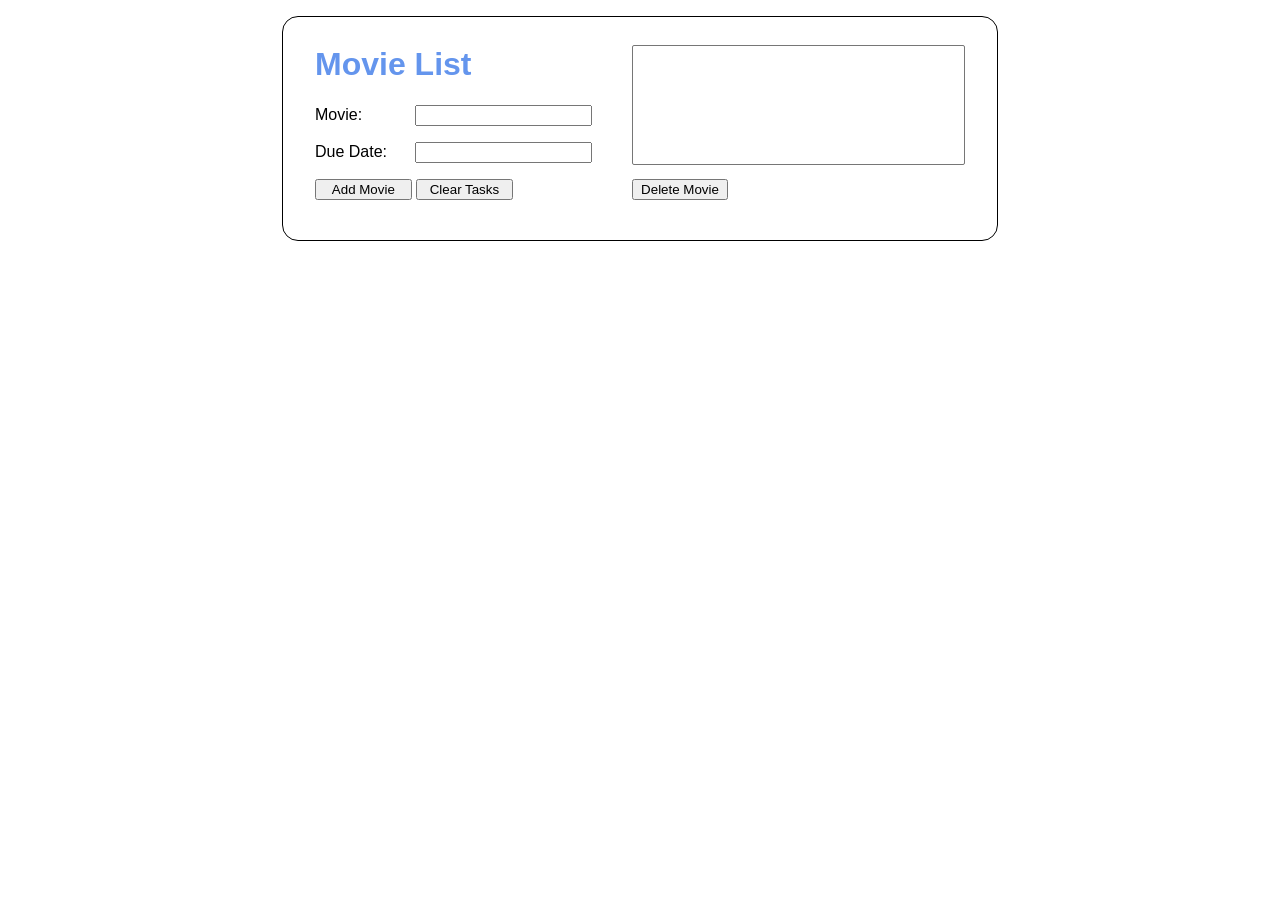
==== movie_tracker/index.html @ 3a2f17d4 "renamed files" ====
<!DOCTYPE html>
<html lang="en">
<head>
    <meta name="viewport" content="width=device-width, initial-scale=1">
    <title>My Movie List</title>
    <link rel="stylesheet" href="movie_list.css">
</head>

<body>
    <div id="form">
        <h1>Movie List</h1>
        <div>
            <label for="task">Movie:</label>
            <input type="text" name="task" id="task">
        </div>
        <div>
            <label for="due_date">Due Date:</label>
            <input type="text" name="due_date" id="due_date">
        </div>
            <button id="add_task">Add Movie</button>
            <button id="clear_tasks">Clear Tasks</button>
    </div>
    
    <div id="display">
        <select name="tasks" id="tasks" multiple></select><br>
        <button id="delete_task">Delete Movie</button>
    </div>

    <div class="clear"></div>
    <p id="msg"></p>
       
    <script type="importmap">
        {
          "imports": {
            "storage": "../general_modules/storage.js",
            "DOM": "../general_modules/DOM.js",
            "task":"./modules/movie.js",
            "task_storage":"./modules/movie_storage.js",
            "task_list":"./modules/movie_tracker.js"
          }
        }
    </script>
    <script src="movie_tracker.js" type="module"></script>
</body>
</html>
---- movie_tracker/movie_list.css ----
body {
    font-family: Arial, Helvetica, sans-serif;
    background-color: white;
    margin: 1em auto;
    width: 650px;
    padding: 0.5em 2em;
    border: 1px solid black;
    border-radius: 1em;
}
h1, h3 {
    color: cornflowerblue;
}
div {
    margin-bottom: 1em;
}
label {
    display: inline-block;
    width: 6em;
}
input {
    margin-right: 0.5em;
}
button {
    width: 7.25em;
}
select {
    width: 25em;
    height: 9em;
    margin: 1.5em 0 1em 0;
    padding: 1em;
    overflow-x: scroll;
    overflow-y: scroll;
}
p {
    color: red;
}
#form {
    float: left; 
}
#display {
    float: right; 
}
.clear { 
    clear: both; 
}
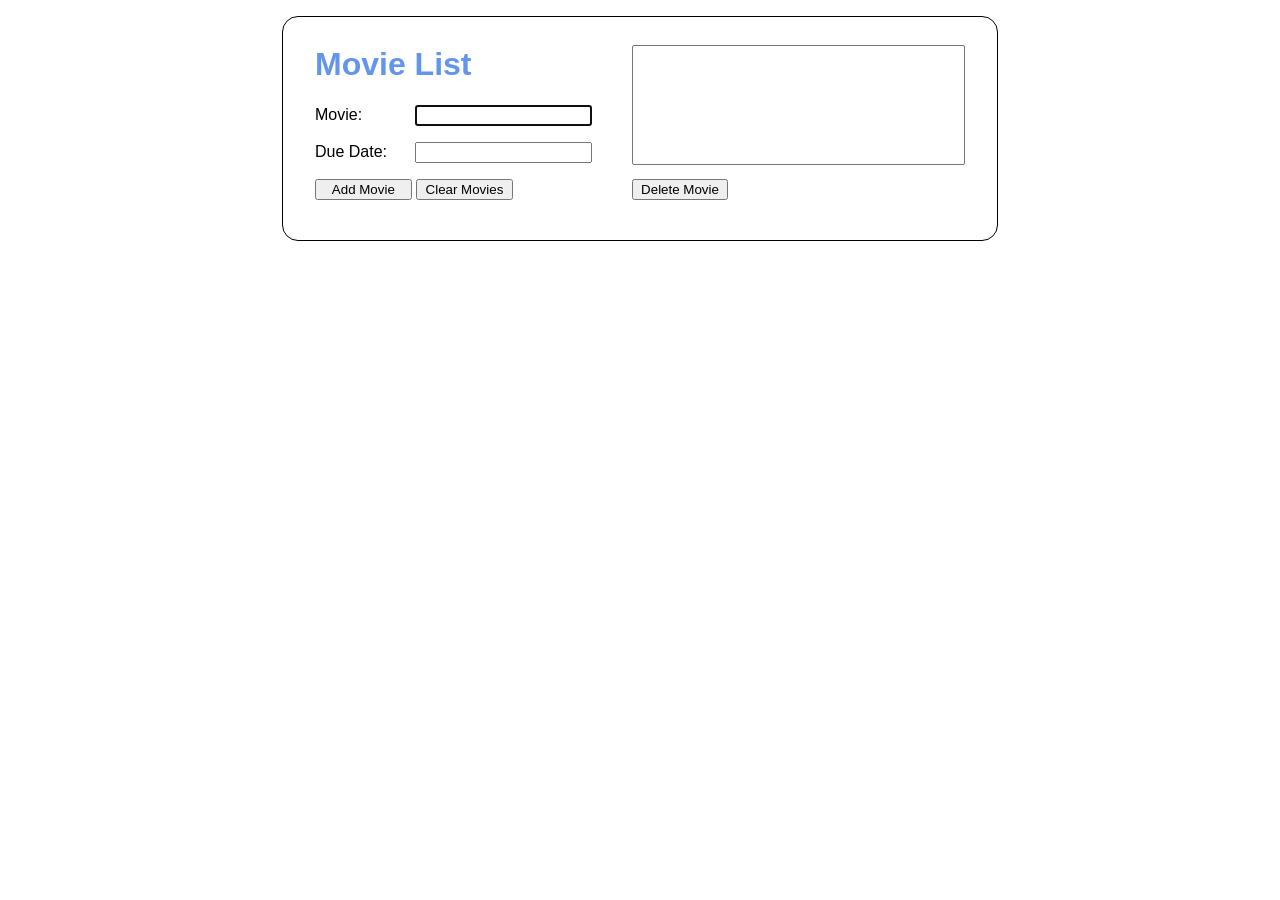
==== commit 1bdfd306: "made it work" ====
--- a/movie_tracker/index.html
+++ b/movie_tracker/index.html
@@ -10,20 +10,20 @@
     <div id="form">
         <h1>Movie List</h1>
         <div>
-            <label for="task">Movie:</label>
-            <input type="text" name="task" id="task">
+            <label for="movie">Movie:</label>
+            <input type="text" name="movie" id="movie">
         </div>
         <div>
             <label for="due_date">Due Date:</label>
             <input type="text" name="due_date" id="due_date">
         </div>
-            <button id="add_task">Add Movie</button>
-            <button id="clear_tasks">Clear Tasks</button>
+            <button id="add_movie">Add Movie</button>
+            <button id="clear_movies">Clear Movies</button>
     </div>
     
     <div id="display">
-        <select name="tasks" id="tasks" multiple></select><br>
-        <button id="delete_task">Delete Movie</button>
+        <select name="movies" id="movies" multiple></select><br>
+        <button id="delete_movie">Delete Movie</button>
     </div>
 
     <div class="clear"></div>
@@ -34,9 +34,9 @@
           "imports": {
             "storage": "../general_modules/storage.js",
             "DOM": "../general_modules/DOM.js",
-            "task":"./modules/movie.js",
-            "task_storage":"./modules/movie_storage.js",
-            "task_list":"./modules/movie_tracker.js"
+            "movie":"./modules/movie.js",
+            "movie_storage":"./modules/movie_storage.js",
+            "movie_list":"./modules/movie_list.js"
           }
         }
     </script>
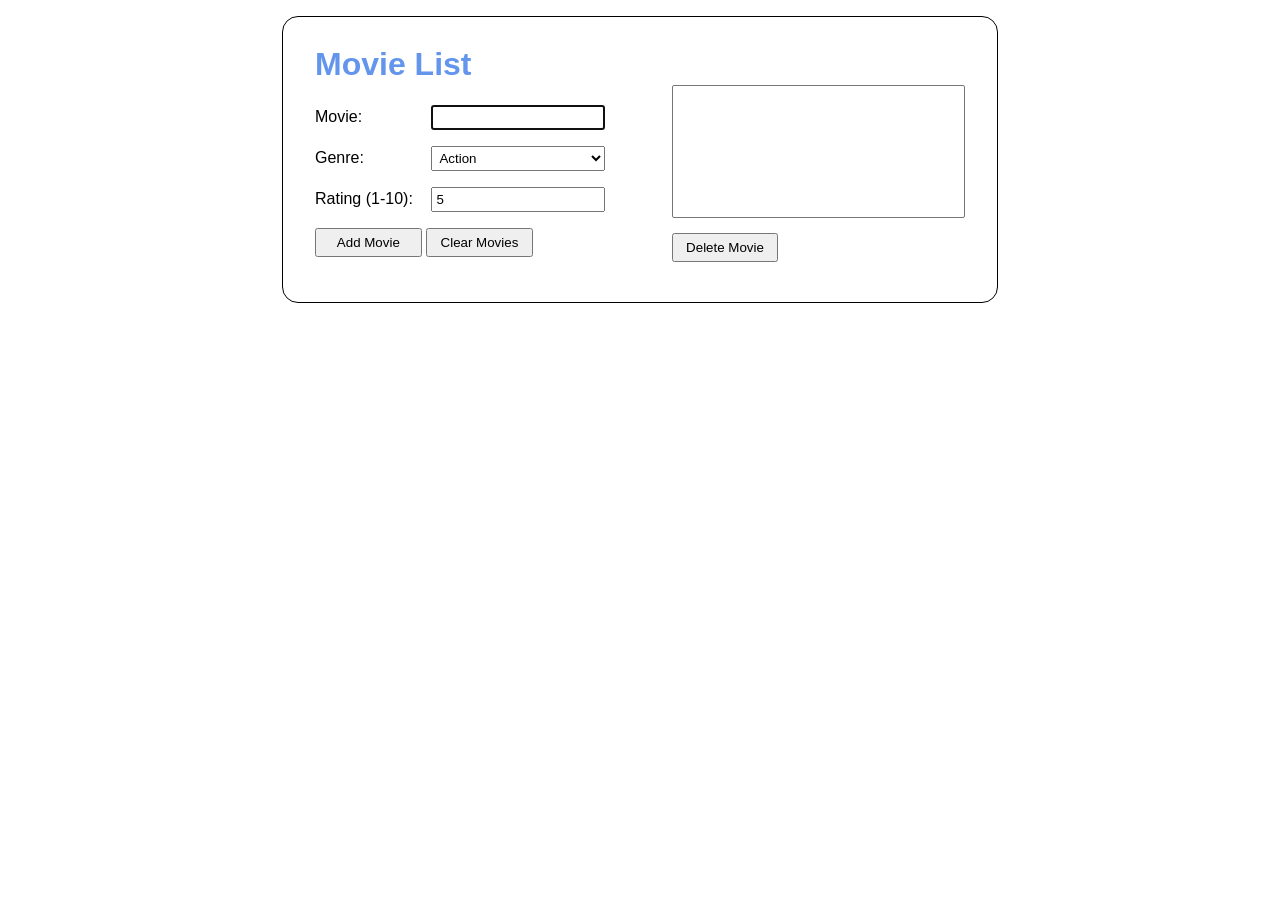
==== commit f6bd804d: "added new html and css" ====
--- a/movie_tracker/index.html
+++ b/movie_tracker/index.html
@@ -1,4 +1,5 @@
 <!DOCTYPE html>
+
 <html lang="en">
 <head>
     <meta name="viewport" content="width=device-width, initial-scale=1">
@@ -14,11 +15,22 @@
             <input type="text" name="movie" id="movie">
         </div>
         <div>
-            <label for="due_date">Due Date:</label>
-            <input type="text" name="due_date" id="due_date">
+            <label for="genre">Genre:</label>
+            <select id="genre">
+                <option value="Action">Action</option>
+                <option value="Comedy">Comedy</option>
+                <option value="Drama">Drama</option>
+                <option value="Fantasy">Fantasy</option>
+                <option value="Horror">Horror</option>
+                <option value="Sci-Fi">Sci-Fi</option>
+            </select>
         </div>
-            <button id="add_movie">Add Movie</button>
-            <button id="clear_movies">Clear Movies</button>
+        <div>
+            <label for="rating">Rating (1-10):</label>
+            <input type="number" id="rating" min="1" max="10" value="5">
+        </div>
+        <button id="add_movie">Add Movie</button>
+        <button id="clear_movies">Clear Movies</button>
     </div>
     
     <div id="display">
--- a/movie_tracker/movie_list.css
+++ b/movie_tracker/movie_list.css
@@ -15,31 +15,38 @@
 }
 label {
     display: inline-block;
-    width: 6em;
+    width: 7em;
 }
-input {
+input[type="text"], input[type="number"], select#genre {
+    width: 13em;
     margin-right: 0.5em;
+    padding: 3px;
+    box-sizing: border-box;
 }
 button {
-    width: 7.25em;
+    width: 8em;
+    padding: 5px;
+    cursor: pointer;
 }
-select {
-    width: 25em;
-    height: 9em;
-    margin: 1.5em 0 1em 0;
+select#movies {
+    width: 22em;
+    height: 10em;
+    margin: 4.5em 0 1em 0; /* Pushed down slightly to align with form inputs */
     padding: 1em;
     overflow-x: scroll;
     overflow-y: scroll;
 }
 p {
     color: red;
+    text-align: center;
 }
 #form {
-    float: left; 
+    float: left;
+    width: 22em;
 }
 #display {
-    float: right; 
+    float: right;
 }
-.clear { 
-    clear: both; 
+.clear {
+    clear: both;
 }
